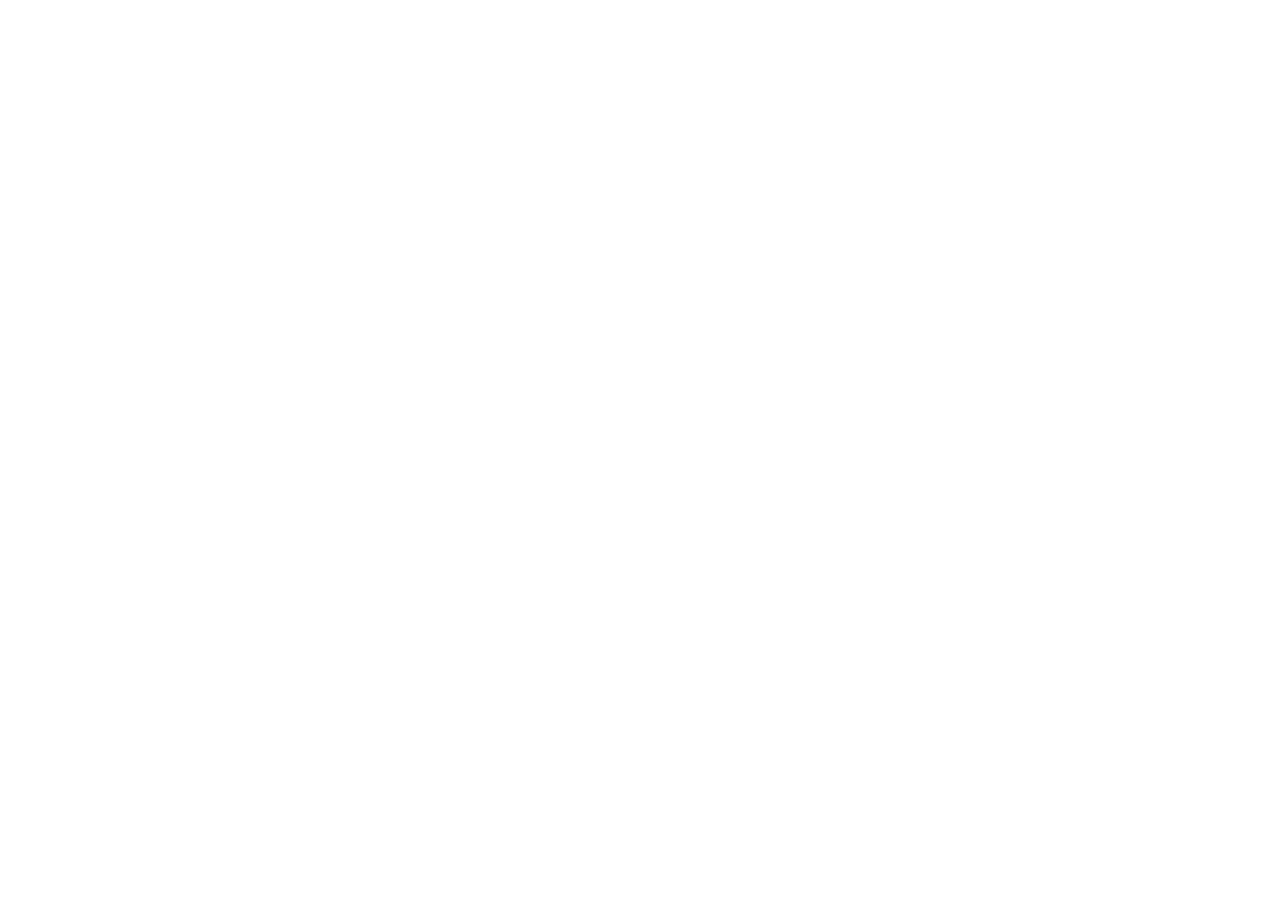
==== index.html @ 82edb033 "premier push index vierge" ====
<!DOCTYPE html>
<html lang="en">
<head>
    <meta charset="UTF-8">
    <meta http-equiv="X-UA-Compatible" content="IE=edge">
    <meta name="viewport" content="width=device-width, initial-scale=1.0">
    <title>Document</title>
</head>
<body>
    
</body>
</html>
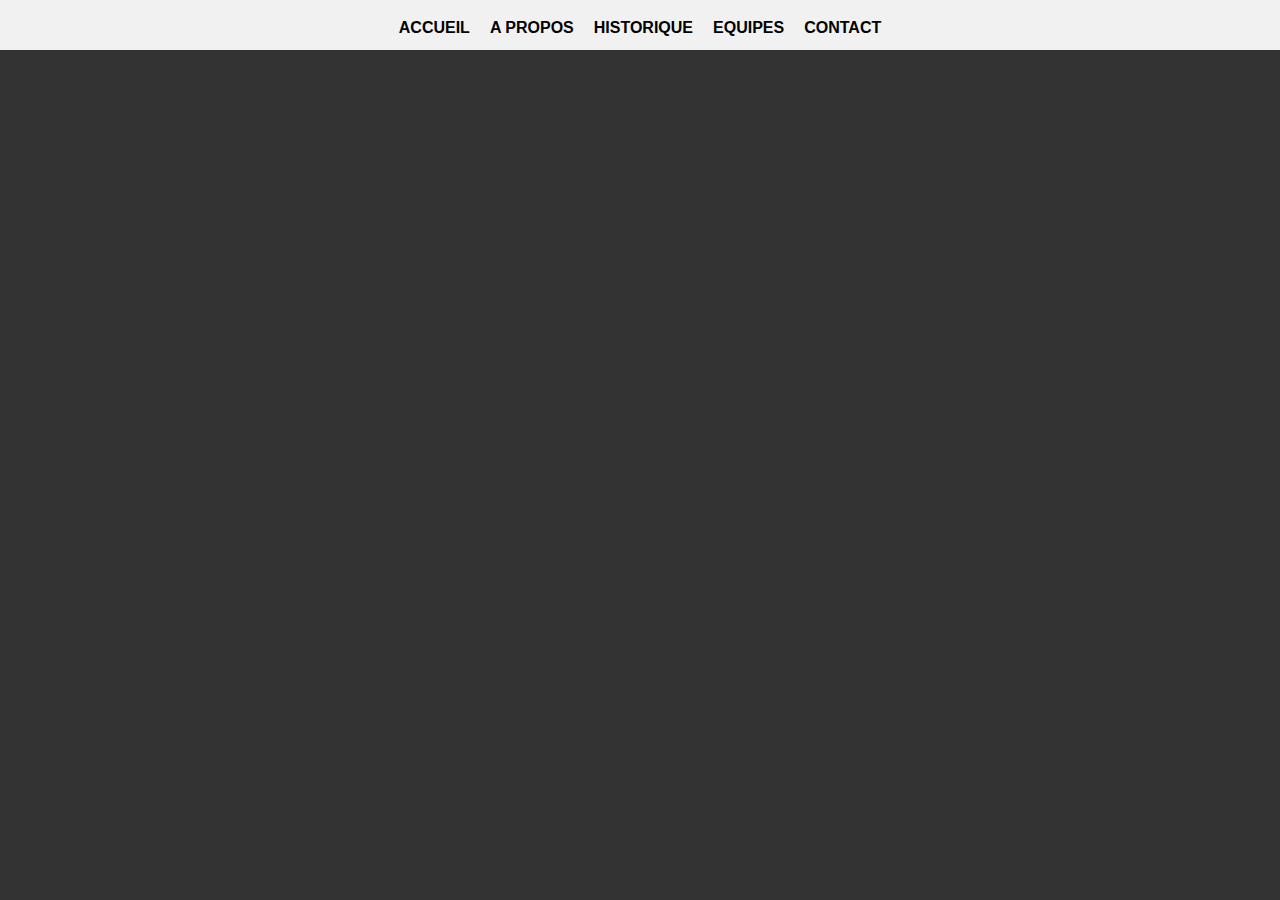
==== commit a0e67579: "Création de la navbar responsive" ====
--- a/index.html
+++ b/index.html
@@ -1,12 +1,33 @@
 <!DOCTYPE html>
-<html lang="en">
+<html lang="fr">
 <head>
     <meta charset="UTF-8">
     <meta http-equiv="X-UA-Compatible" content="IE=edge">
     <meta name="viewport" content="width=device-width, initial-scale=1.0">
-    <title>Document</title>
+    <title>LAG974:</title>
+    <link rel="stylesheet" href="https://cdnjs.cloudflare.com/ajax/libs/font-awesome/5.15.3/css/all.min.css" integrity="sha512-iBBXm8fW90+nuLcSKlbmrPcLa0OT92xO1BIsZ+ywDWZCvqsWgccV3gFoRBv0z+8dLJgyAHIhR35VZc2oM/gI1w==" crossorigin="anonymous" referrerpolicy="no-referrer" />
+    <link rel="stylesheet" href="style.css" />
 </head>
 <body>
     
+<!-- Navigation -->
+<nav>
+    
+    <ul class="list-nav">
+        <li class="item">Accueil</li>
+        <li class="item">A propos</li>
+        <li class="item">Historique</li>
+        <li class="item">Equipes</li>
+        <li class="item">Contact</li>
+    </ul>
+</nav>
+<div class="btn-responsive-menu">
+    <div class="lignes"></div>
+    <div class="lignes"></div>
+    <div class="lignes"></div>
+</div>
+<!--FIN de  Navigation -->
+    
+    <script src="script.js"></script>
 </body>
 </html>--- a/style.css
+++ b/style.css
@@ -0,0 +1,120 @@
+*,::before,::after{
+    box-sizing: border-box;
+    margin: 0;
+    padding: 0;
+}
+body{
+    background:#333;
+    font-family: "Gotu",sans-serif;
+
+}
+/* NAVIGATION  */
+/* La navbar  */
+nav{
+    width: 100%;
+    height:50px;
+    background: #f1f1f1;
+    position: fixed;
+}
+.list-nav{
+    list-style-type:none;
+    width: 100%;
+    height: 100%;
+    display: flex;
+    justify-content: center;
+    align-items: center;
+    position: relative;
+    transition: all 0.5s ease-in-out;
+}
+.item{
+    height:100%;
+    text-align: center;
+    line-height: 50px;
+    padding: 3px 10px 0px 10px;
+    text-transform: uppercase;
+    font-weight: 600;
+    cursor: pointer;
+}
+.item::after{
+    content: '';
+    display: block;
+    width: 0%;
+    height: 2px;
+    border-radius: 5px;
+    background:#ffc300;
+    margin: -15px auto 0 auto;
+    transition: width 0.2s ease-in-out;
+}
+.item:hover::after{
+    width:100%;
+}
+/* Le bouton responsive  */
+.btn-responsive-menu{
+    position: fixed;
+    top: 15px;
+    right: 10px;
+    width: 40px;
+    height: 40px;
+    display: none;
+    cursor: pointer;
+}
+.lignes{
+    width:100%;
+    height:3px;
+    border-radius: 5px;
+    background: #000;
+    position: absolute;
+    transition: all 0.5s ease-in-out;
+}
+.lignes:nth-child(1){
+    top:0px;
+}
+.lignes:nth-child(2){
+    top:10px;
+}
+.lignes:nth-child(3){
+    top:20px;
+}
+/* Animation sur le bouton burger  */
+/* Lorsque l'élément ".btn-responsive-menu" possède la class ".active" alors son enfant ".lignes:nth-child(1)" on applique la rotation pour former la première partie de la croix  */
+.btn-responsive-menu.active .lignes:nth-child(1){
+top:12px;
+transform: rotate(135deg);
+}
+/* On fait disparaître la seconde ligne en le faisant glissé et disparaitre sur la gauche */
+.btn-responsive-menu.active .lignes:nth-child(2){
+    opacity:0;
+    transform: translateX(-20px);
+    }
+/* On fait rejoindre la troisième ligne sur la première et on fait une rotation inverse pour former la croix finale en complétant la première partie  */
+    .btn-responsive-menu.active .lignes:nth-child(3){
+        top:12px;
+        transform: rotate(-135deg);
+        }
+
+     /* Mode 700px de la NAVIGATION responsive, a partir de 700px notre css change */   
+@media screen and (max-width:700px) {
+    .btn-responsive-menu{
+        display: block;
+    }
+    .item::after{
+        display: none;
+    }
+    .list-nav{
+        top: -250px;
+        flex-direction: column;
+        justify-content: flex-start;
+    }
+    .list-nav .item{
+width:100%;
+height:50px;
+background: #f1f1f1;
+color: #333;
+margin-top: -1px;
+    }
+    .list-nav.active-menu{
+        top:50px;
+    }
+}
+
+/* fin de NAVIGATION  */